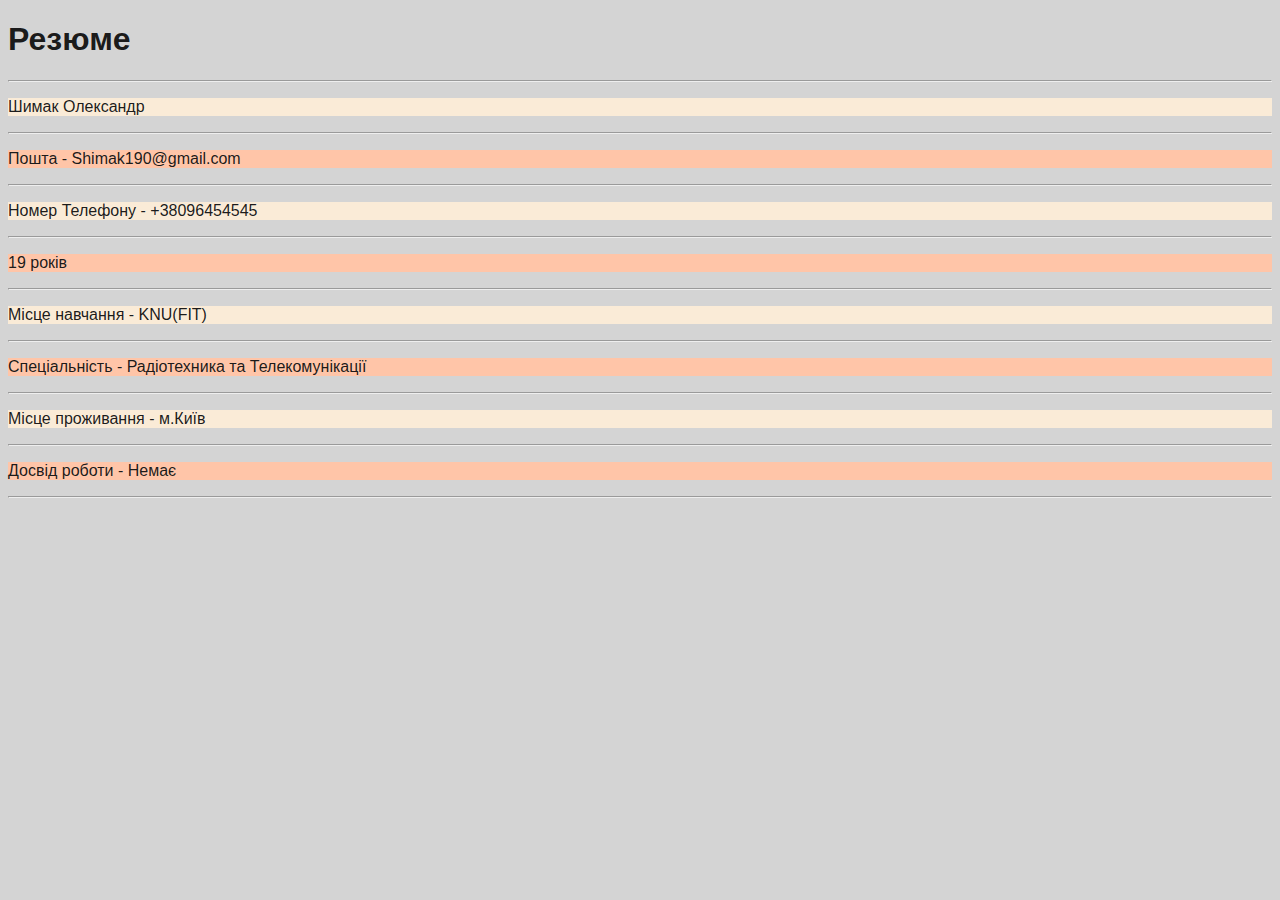
==== Index.html @ 2f411ac7 "Нова ЛР" ====
<!DOCTYPE html>
<html>
<head>
    <meta charset="UTF-8">
    <title>RESUME</title>

</head>
<body style="background-color: #d4d4d4; font-family: Arial; color: #161616f8;">
    <h1>Резюме</h1>
    <hr>
    <p style="background-color: antiquewhite;">Шимак Олександр</p>
    <hr>
    <p style="background-color: rgb(255, 197, 168);">Пошта - Shimak190@gmail.com</p>
    <hr>
    <p style="background-color: antiquewhite;" >Номер Телефону - +38096454545</p>
    <hr>
    <p style="background-color: rgb(255, 197, 168);">19 років</p>
    <hr>
    <p style="background-color: antiquewhite;">Місце навчання - KNU(FIT)</p>
    <hr>
    <p style="background-color: rgb(255, 197, 168);">Спеціальність - Радіотехника та Телекомунікації</p>
    <hr>
    <p style="background-color: antiquewhite;">Місце проживання - м.Київ</p>
    <hr>
    <p style="background-color: rgb(255, 197, 168);" >Досвід роботи - Немає</p>
    <hr>
</body>
</html>
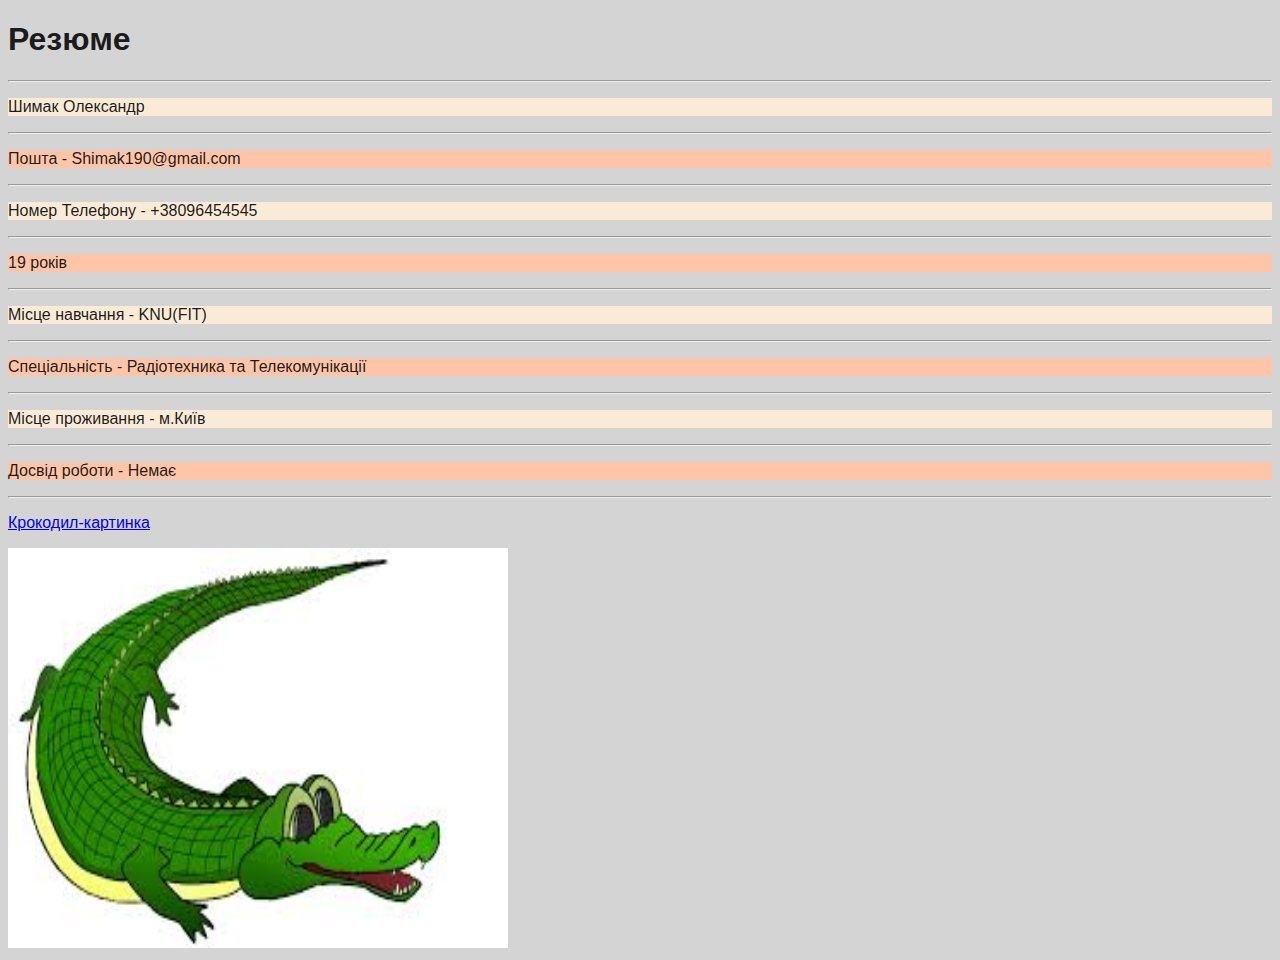
==== commit abc0dda2: "changes" ====
--- a/Index.html
+++ b/Index.html
@@ -24,5 +24,7 @@
     <hr>
     <p style="background-color: rgb(255, 197, 168);" >Досвід роботи - Немає</p>
     <hr>
+    <p><a href="https://www.zaiushka.com/буква-к/крокодил-картинка/">Крокодил-картинка</a></p>
+    <img src="images.jfif" alt="The Crocodile" width="500" height="400">
 </body>
 </html>
